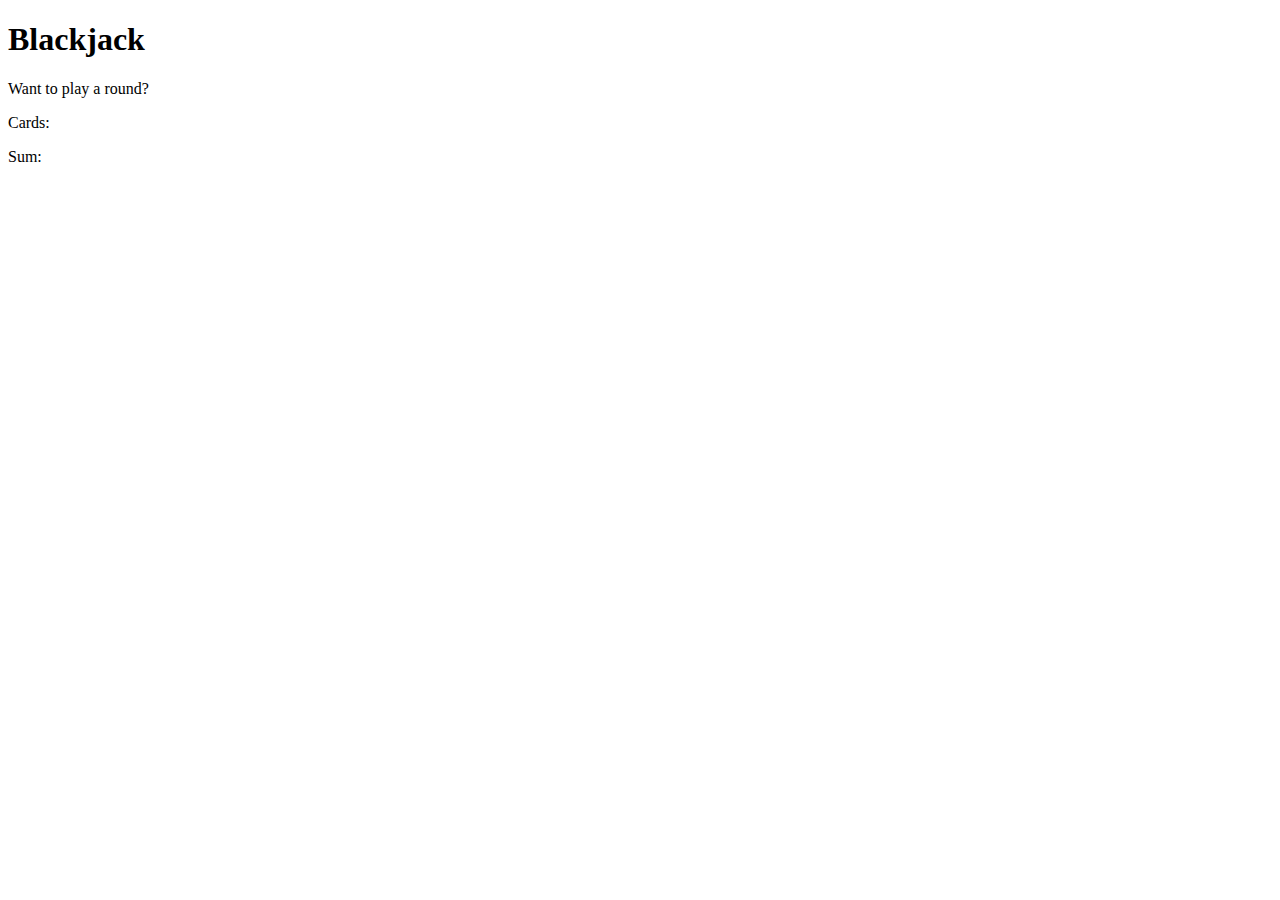
==== blackjack-game/index.html @ a463d7ff "update index.html" ====
<!DOCTYPE html>
<html lang="en">
<head>
    <meta charset="UTF-8">
    <meta name="viewport" content="width=device-width, initial-scale=1.0">
    <title>Blackjack Game</title>
    <link rel="stylesheet" href="styles.css">
</head>
<body>
    <h1>Blackjack</h1>
    <p id="message-el">Want to play a round?</p>
    <p>Cards: </p>
    <p>Sum: </p>
    <script src="index.js"></script>
</body>
</html>
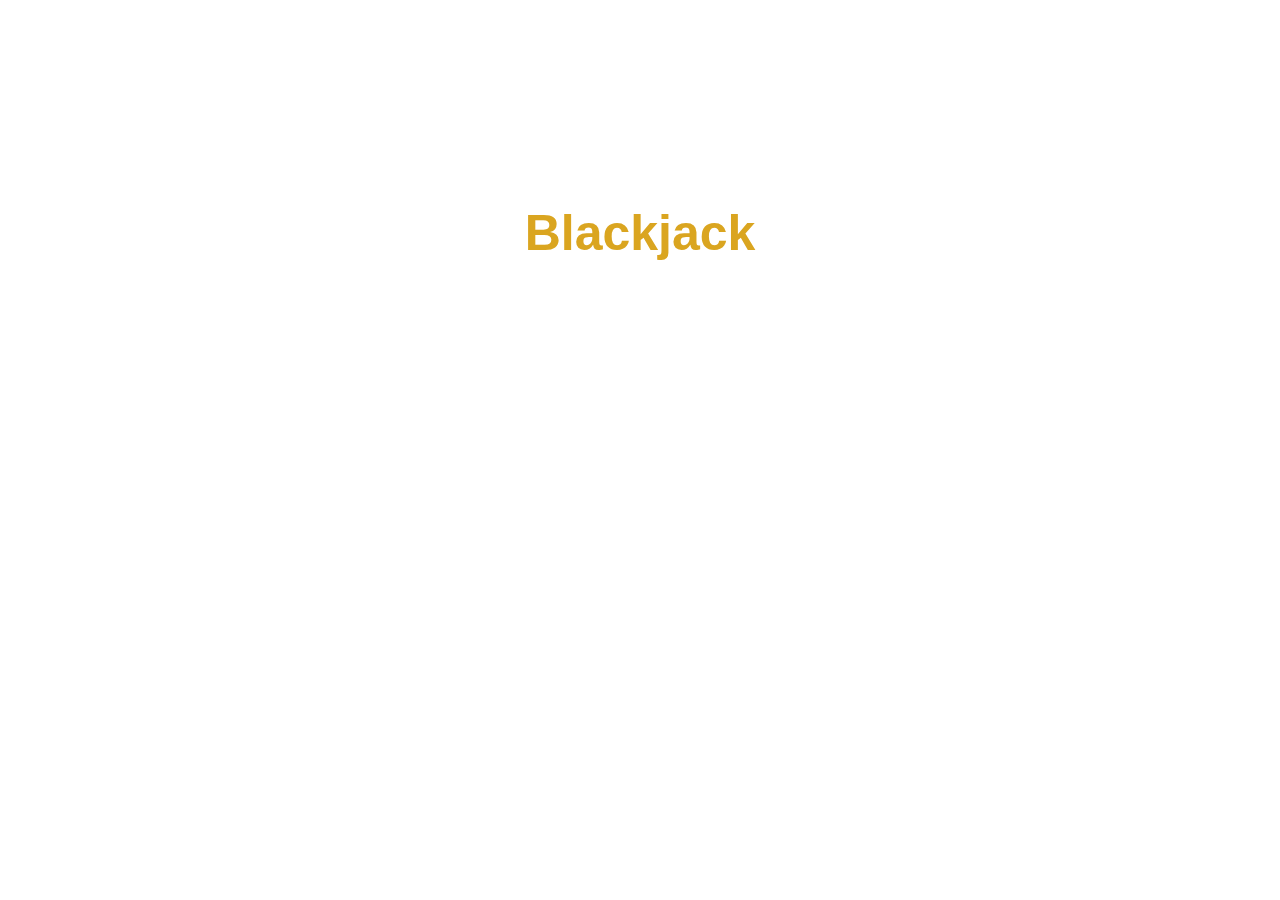
==== commit e2e4cb44: "update styling" ====
--- a/blackjack-game/index.html
+++ b/blackjack-game/index.html
@@ -7,10 +7,12 @@
     <link rel="stylesheet" href="styles.css">
 </head>
 <body>
-    <h1>Blackjack</h1>
-    <p id="message-el">Want to play a round?</p>
-    <p>Cards: </p>
-    <p>Sum: </p>
+    <div class="container">
+        <h1>Blackjack</h1>
+        <p id="message-el">Want to play a round?</p>
+        <p>Cards: </p>
+        <p>Sum: </p>
+    </div>
     <script src="index.js"></script>
 </body>
 </html>--- a/blackjack-game/styles.css
+++ b/blackjack-game/styles.css
@@ -0,0 +1,24 @@
+body {
+    font-family: 'Trebuchet MS', 'Lucida Sans Unicode', 'Lucida Grande', 'Lucida Sans', Arial, sans-serif;
+    text-align: center;
+    color: white;
+    font-weight: bold;
+    margin: 0;
+}
+.container {
+    background-image: url(images/table.png);
+    background-size: cover;
+    width: 50%;
+    margin: 150px auto 0 auto;
+    padding: 20px;
+}
+h1 {
+    color: goldenrod;
+    font-size: 50px;
+}
+p {
+    font-size: 20px;
+}
+#message-el {
+    font-style: italic;
+}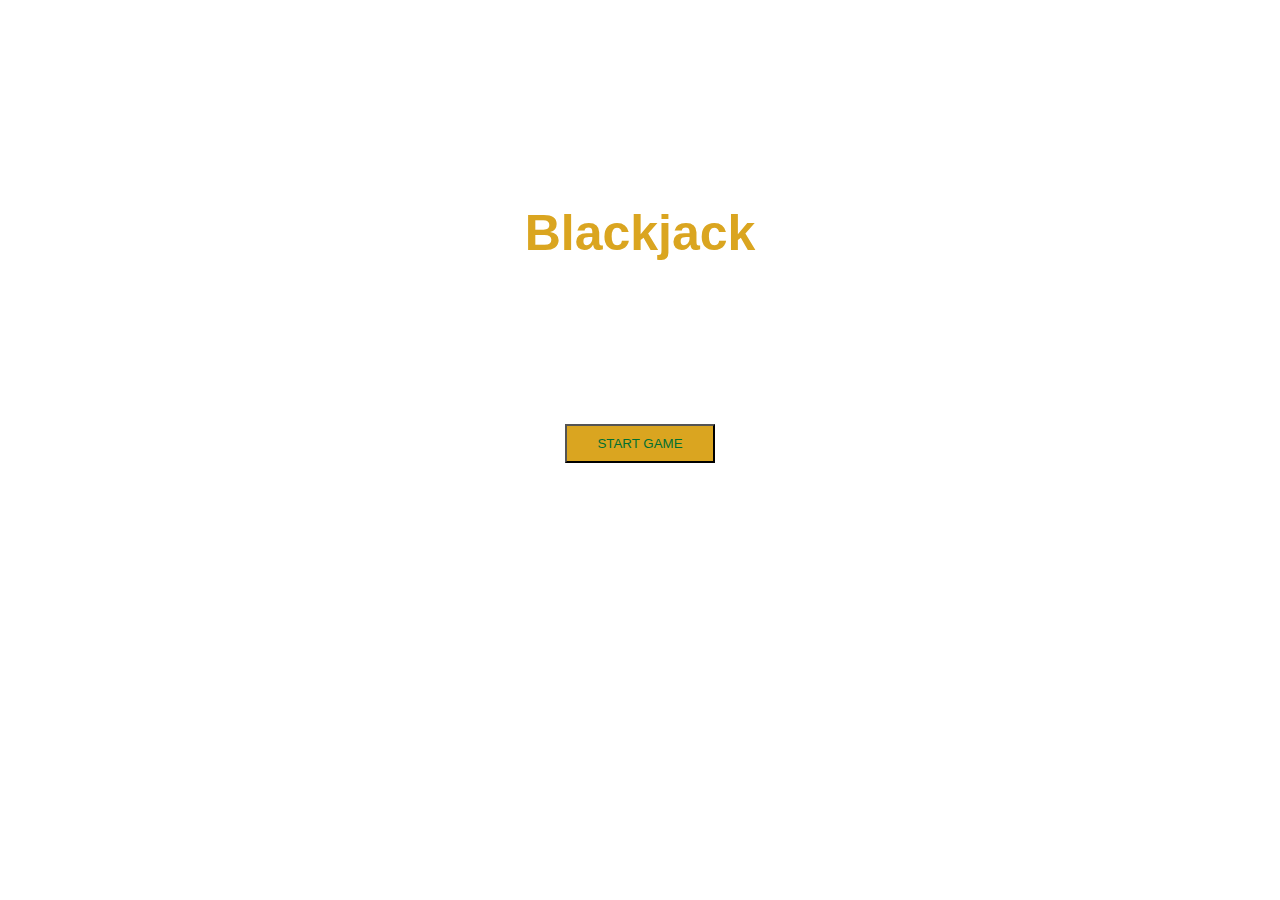
==== commit bdc886ac: "update js" ====
--- a/blackjack-game/index.html
+++ b/blackjack-game/index.html
@@ -11,7 +11,8 @@
         <h1>Blackjack</h1>
         <p id="message-el">Want to play a round?</p>
         <p>Cards: </p>
-        <p>Sum: </p>
+        <p id="sum-el">Sum: </p>
+        <button id="start-game-btn"  onclick="startGame()">START GAME</button>
     </div>
     <script src="index.js"></script>
 </body>
--- a/blackjack-game/styles.css
+++ b/blackjack-game/styles.css
@@ -21,4 +21,10 @@
 }
 #message-el {
     font-style: italic;
+}
+#start-game-btn {
+    background: goldenrod;
+    width: 150px;
+    color: #016f32;
+    padding: 10px;
 }